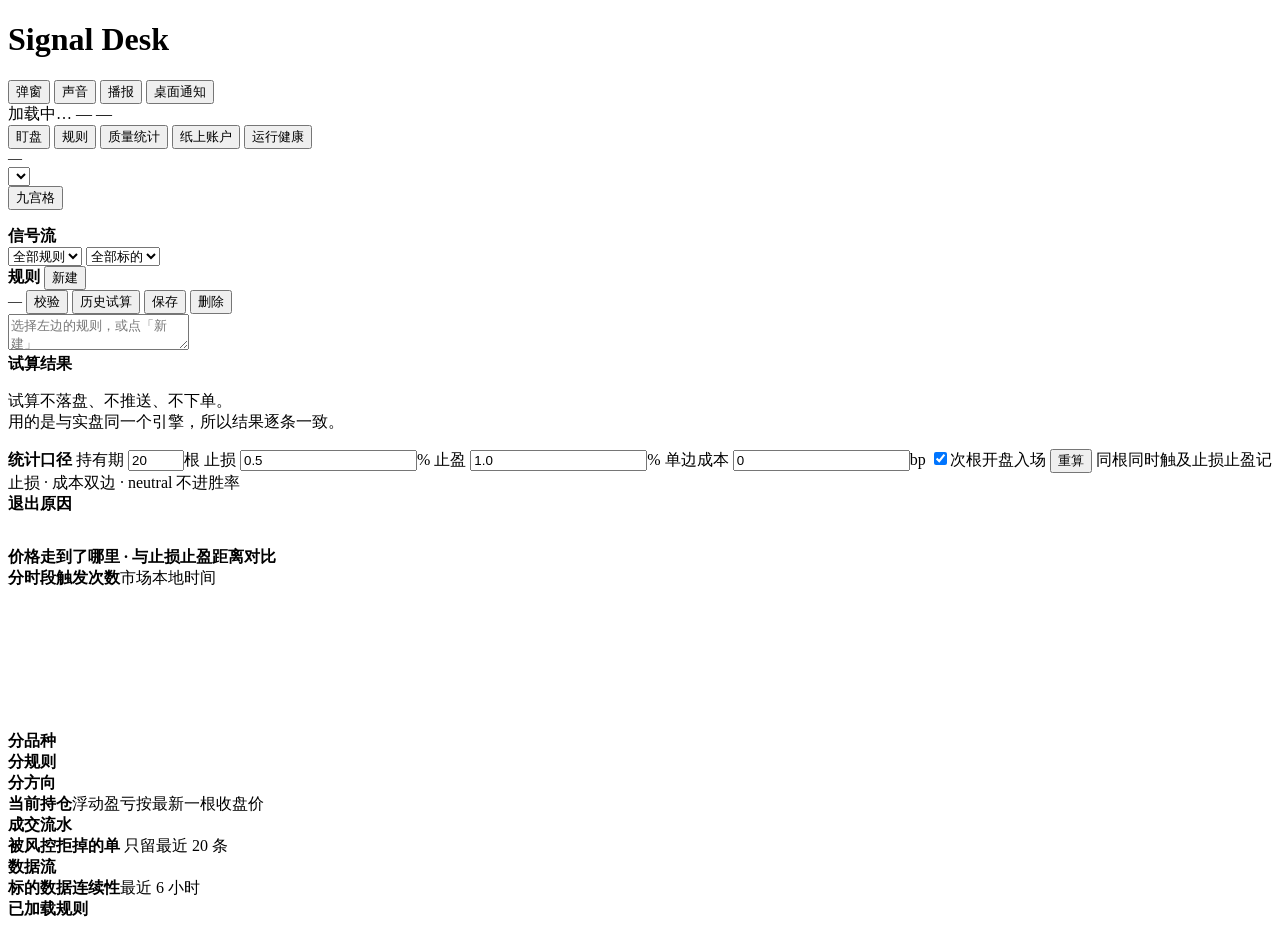
==== src/sigdesk/web/static/index.html @ dd1a91cd "feat: 预警组多品种视图 + 买卖点自绘层，修交易日归属 自 M0–M4 初次导入以来的累积交付。三块主要内容：  **预警组（ADR-0013）**：网格的第二种模式，九格一格一个标的、整组一个" ====
<!doctype html>
<html lang="zh-CN">
<head>
<meta charset="utf-8">
<meta name="viewport" content="width=device-width, initial-scale=1">
<title>Signal Desk</title>
<link rel="icon" href="data:image/svg+xml,%3Csvg xmlns='http://www.w3.org/2000/svg' viewBox='0 0 16 16'%3E%3Crect width='16' height='16' rx='3' fill='%230e1116'/%3E%3Cpath d='M3 11l3-4 3 2 4-6' stroke='%2326a69a' stroke-width='1.8' fill='none'/%3E%3C/svg%3E">
<link rel="stylesheet" href="/static/styles.css">
</head>
<body>
<div id="app">
  <header>
    <h1>Signal Desk</h1>
    <div class="badges">
      <div id="alerts" class="alert-opts" title="信号到达时怎么提醒你">
        <button class="opt" data-alert="toast" type="button">弹窗</button>
        <button class="opt" data-alert="sound" type="button">声音</button>
        <button class="opt" data-alert="speech" type="button">播报</button>
        <button class="opt" data-alert="desktop" type="button">桌面通知</button>
      </div>
      <span id="mode" class="badge">加载中…</span>
      <span id="flows" class="badge mono">—</span>
      <span id="clock" class="mono lbl">—</span>
    </div>
  </header>

  <nav class="tabs">
    <button class="tab active" data-view="live">盯盘</button>
    <button class="tab" data-view="rules">规则</button>
    <button class="tab" data-view="stats">质量统计</button>
    <button class="tab" data-view="trade">纸上账户</button>
    <button class="tab" data-view="ops">运行健康</button>
  </nav>

  <!-- ── 盯盘 ───────────────────────────────────── -->
  <section id="view-live" class="view active">

    <div class="live-body">
      <div class="chart-pane">
        <div class="chart-head">
          <span id="chart-sym" class="mono" style="font-size:14px">—</span>
          <div id="ohlc" class="ohlc mono"></div>
          <span class="spacer"></span>
          <select id="c-symbol"></select>
          <div id="tf-group" class="tf-group"></div>
          <!-- 网格的两种模式：一标的×九周期（原有）／九标的×一周期（预警组）。
               同一个网格组件，十字线同步、均线、成交量、双击放大全部复用。 -->
          <div id="grid-mode" class="tf-group" hidden></div>
          <button id="grid-toggle" type="button"
            title="九宫格：同一标的的 9 个周期同屏">九宫格</button>
        </div>
        <div id="wl-tabs" class="wl-tabs" hidden></div>
        <div id="chart"><div id="ma-legend" class="ma-legend"></div></div>
        <div id="grid" class="grid" hidden></div>
        <p id="chart-note" class="chart-note"></p>
      </div>

      <div class="rail">
        <div class="rail-head">
          <b>信号流</b><span id="sig-count" class="lbl"></span>
          <div class="rail-filters">
            <select id="f-rule"><option value="">全部规则</option></select>
            <select id="f-symbol"><option value="">全部标的</option></select>
          </div>
        </div>
        <div id="detail"></div>
        <div id="feed" class="feed"></div>
      </div>
    </div>
  </section>

  <!-- ── 规则（FR-5.3：增删改查 + 语法校验 + 历史试算）─────── -->
  <section id="view-rules" class="view">
    <div class="rules-body">
      <div class="rule-list">
        <div class="rail-head">
          <b>规则</b><span id="rule-count" class="lbl"></span>
          <span class="spacer"></span>
          <button id="rule-new" type="button">新建</button>
        </div>
        <div id="rule-items" class="scroll"></div>
      </div>

      <div class="rule-edit">
        <div class="chart-head">
          <span id="rule-title" class="mono" style="font-size:14px">—</span>
          <span id="rule-dirty" class="badge warn" hidden>未保存</span>
          <span class="spacer"></span>
          <button id="rule-validate" type="button">校验</button>
          <button id="rule-trial" type="button">历史试算</button>
          <button id="rule-save" type="button">保存</button>
          <button id="rule-delete" type="button" class="danger">删除</button>
        </div>
        <div id="rule-banner"></div>
        <textarea id="rule-src" class="mono" spellcheck="false"
          placeholder="选择左边的规则，或点「新建」"></textarea>
        <div id="rule-msg" class="rule-msg"></div>
      </div>

      <div class="rule-trial scroll">
        <div class="rail-head"><b>试算结果</b><span id="trial-sub" class="lbl"></span></div>
        <div id="trial-body" class="ops">
          <p class="empty">试算不落盘、不推送、不下单。<br>
            用的是与实盘同一个引擎，所以结果逐条一致。</p>
        </div>
      </div>
    </div>
  </section>

  <!-- ── 质量统计 ───────────────────────────────── -->
  <section id="view-stats" class="view">
    <form id="stats-form" class="params">
      <b>统计口径</b>
      <label class="chip"><span class="lbl">持有期</span>
        <input class="mono" type="number" name="horizon_bars" value="20" min="1" max="500"><span class="lbl">根</span></label>
      <label class="chip"><span class="lbl">止损</span>
        <input class="mono" type="number" name="stop_pct" value="0.5" step="0.1" min="0.01"><span class="lbl">%</span></label>
      <label class="chip"><span class="lbl">止盈</span>
        <input class="mono" type="number" name="target_pct" value="1.0" step="0.1" min="0.01"><span class="lbl">%</span></label>
      <label class="chip"><span class="lbl">单边成本</span>
        <input class="mono" type="number" name="cost_bps" value="0" step="0.5" min="0"><span class="lbl">bp</span></label>
      <label class="chip"><input type="checkbox" name="entry_on_next_open" checked><span class="lbl">次根开盘入场</span></label>
      <button type="submit">重算</button>
      <span class="spacer"></span>
      <span class="lbl">同根同时触及止损止盈记止损 · 成本双边 · neutral 不进胜率</span>
    </form>
    <div class="stats-grid">
      <div class="stats-col left">
        <div id="heroes" class="heroes"></div>
        <div>
          <div class="sec-title"><b>退出原因</b><span id="exit-sub" class="lbl"></span></div>
          <svg id="exit-bar" viewBox="0 0 660 28" width="100%" height="28" preserveAspectRatio="none"></svg>
          <div id="exit-legend" class="legend"></div>
        </div>
        <div>
          <div class="sec-title"><b>价格走到了哪里 · 与止损止盈距离对比</b></div>
          <div id="excursion"></div>
          <div id="exc-note" class="callout"></div>
        </div>
      </div>
      <div class="stats-col">
        <div>
          <div class="sec-title"><b>分时段触发次数</b><span class="lbl">市场本地时间</span></div>
          <div id="hour-warn" class="lbl warn" style="margin-bottom:10px"></div>
          <div class="hours">
            <svg id="hour-chart" viewBox="0 0 660 128" width="100%" height="128"></svg>
            <div id="hour-tip" class="tip"></div>
          </div>
        </div>
        <div><div class="sec-title"><b>分品种</b></div><div id="t-symbol"></div></div>
        <div><div class="sec-title"><b>分规则</b></div><div id="t-rule"></div></div>
        <div><div class="sec-title"><b>分方向</b></div><div id="t-direction"></div></div>
      </div>
    </div>
  </section>

  <!-- ── 纸上账户 ───────────────────────────────── -->
  <section id="view-trade" class="view">
    <div class="scroll">
      <div class="ops">
        <div id="trade-banner"></div>
        <div><div class="sec-title"><b>当前持仓</b><span class="lbl">浮动盈亏按最新一根收盘价</span></div>
          <div id="trade-positions"></div></div>
        <div><div class="sec-title"><b>成交流水</b><span id="fill-count" class="lbl"></span></div>
          <div id="trade-fills"></div></div>
        <div><div class="sec-title"><b>被风控拒掉的单</b>
          <span class="lbl">只留最近 20 条</span></div>
          <div id="trade-rejects"></div></div>
      </div>
    </div>
  </section>

  <!-- ── 运行健康 ───────────────────────────────── -->
  <section id="view-ops" class="view">
    <div class="scroll">
      <div class="ops">
        <div id="ops-banner"></div>
        <div><div class="sec-title"><b>数据流</b></div><div id="ops-feeds" class="feeds"></div></div>
        <div>
          <div class="sec-title"><b>标的数据连续性</b><span class="lbl">最近 6 小时</span>
            <span class="spacer"></span><div id="tl-legend" class="legend"></div></div>
          <div id="ops-timeline"></div>
        </div>
        <div><div class="sec-title"><b>已加载规则</b></div><div id="ops-rules"></div></div>
      </div>
    </div>
  </section>
</div>

<div id="toasts" class="toasts"></div>

<script src="/static/vendor/lightweight-charts.standalone.production.js"></script>
<script src="/static/app.js"></script>
</body>
</html>
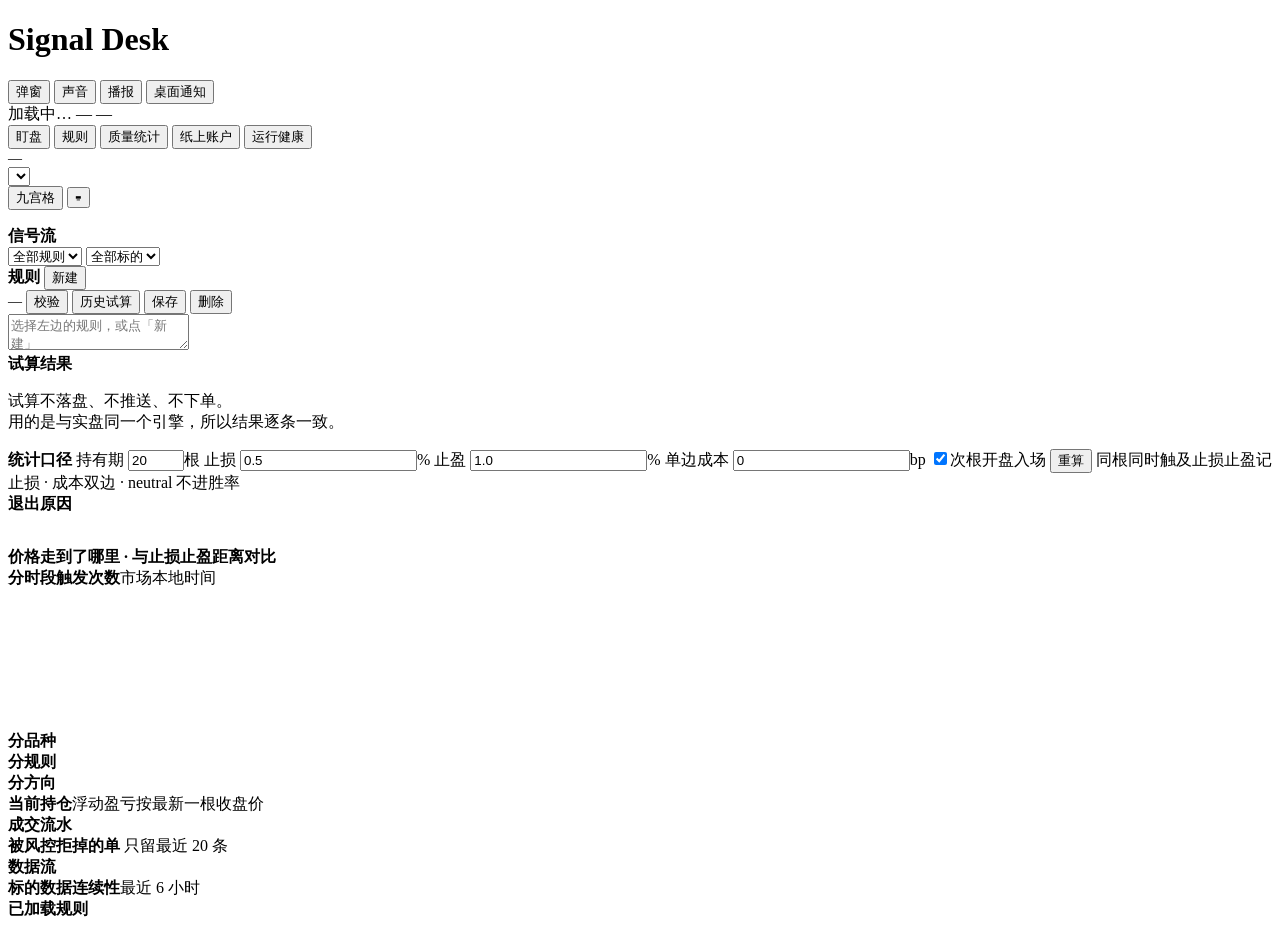
==== commit 16506180: "feat(web): 键盘快捷键；修三个面板 bug ## 快捷键  键位取**国内期货软件的手感**（通达信/大智慧/文华）：`1`–`9` 按周期条从左到右、 `PgUp`/`PgDn` 翻标的、" ====
--- a/src/sigdesk/web/static/index.html
+++ b/src/sigdesk/web/static/index.html
@@ -48,6 +48,8 @@
           <div id="grid-mode" class="tf-group" hidden></div>
           <button id="grid-toggle" type="button"
             title="九宫格：同一标的的 9 个周期同屏">九宫格</button>
+          <!-- 快捷键的唯一可见入口。只留 `?` 键的话没人会知道有快捷键。 -->
+          <button id="keys-btn" type="button" title="键盘快捷键（?）">⌨</button>
         </div>
         <div id="wl-tabs" class="wl-tabs" hidden></div>
         <div id="chart"><div id="ma-legend" class="ma-legend"></div></div>
@@ -187,6 +189,7 @@
   </section>
 </div>
 
+<div id="keys" class="keys" hidden></div>
 <div id="toasts" class="toasts"></div>
 
 <script src="/static/vendor/lightweight-charts.standalone.production.js"></script>
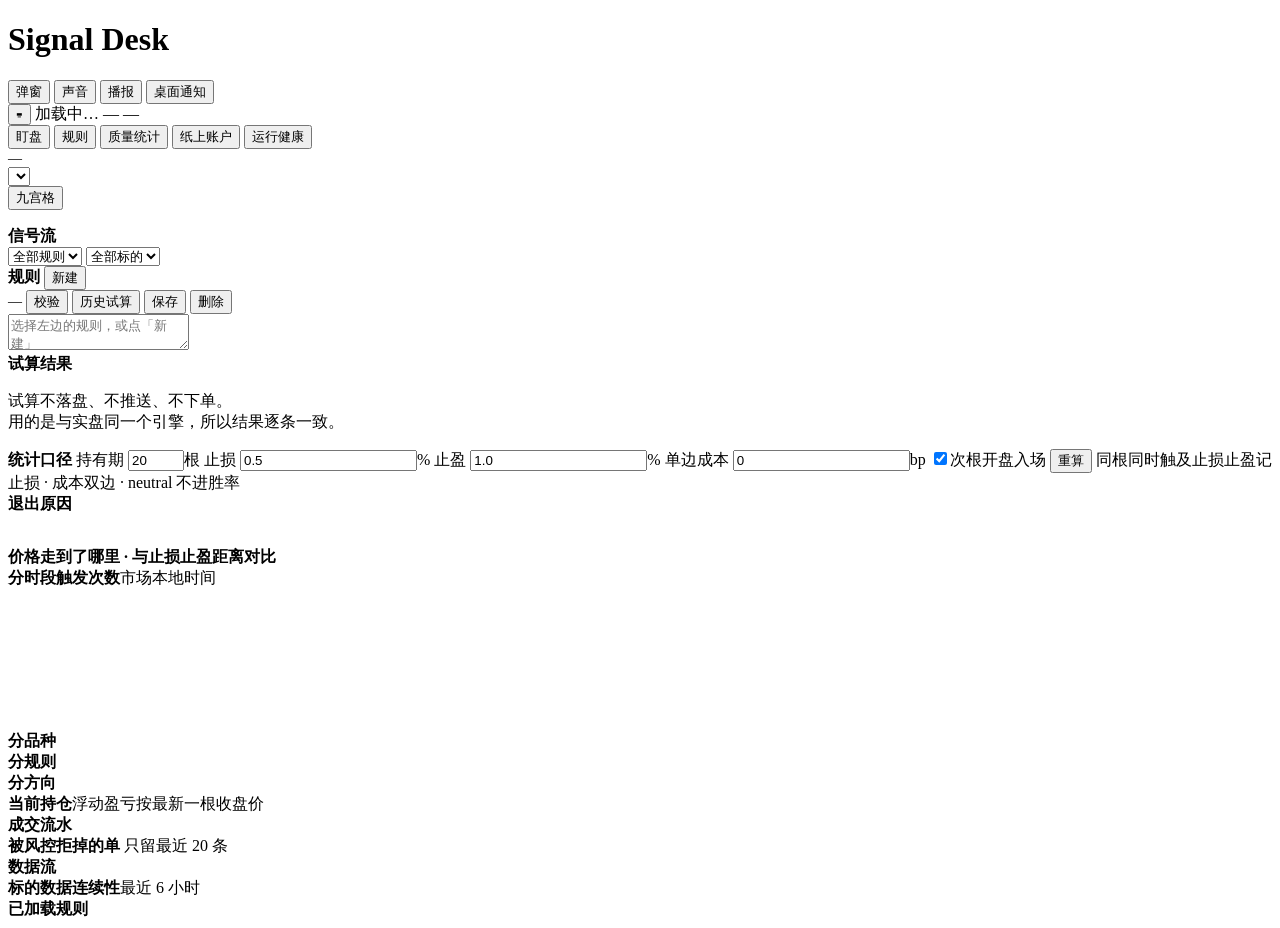
==== commit a714d14c: "fix(web): 快捷键按钮移到顶栏 它是**全局功能**，跟「弹窗/声音/播报/桌面通知」同级，不是某张图的控件。 原来挨着「九宫格」有两个问题：信息架构错位；而且把那个按钮挤到过换行 （加它之前" ====
--- a/src/sigdesk/web/static/index.html
+++ b/src/sigdesk/web/static/index.html
@@ -18,6 +18,10 @@
         <button class="opt" data-alert="speech" type="button">播报</button>
         <button class="opt" data-alert="desktop" type="button">桌面通知</button>
       </div>
+      <!-- 快捷键的唯一可见入口（只留 `?` 键的话没人知道有快捷键）。
+           **放顶栏不放图表控件区**：它是全局功能，跟"提醒方式"同级，
+           而不是某张图的控件。原来挨着「九宫格」，既错位又把那个按钮挤到换行。 -->
+      <button id="keys-btn" class="opt" type="button" title="键盘快捷键（按 ?）">⌨</button>
       <span id="mode" class="badge">加载中…</span>
       <span id="flows" class="badge mono">—</span>
       <span id="clock" class="mono lbl">—</span>
@@ -48,8 +52,6 @@
           <div id="grid-mode" class="tf-group" hidden></div>
           <button id="grid-toggle" type="button"
             title="九宫格：同一标的的 9 个周期同屏">九宫格</button>
-          <!-- 快捷键的唯一可见入口。只留 `?` 键的话没人会知道有快捷键。 -->
-          <button id="keys-btn" type="button" title="键盘快捷键（?）">⌨</button>
         </div>
         <div id="wl-tabs" class="wl-tabs" hidden></div>
         <div id="chart"><div id="ma-legend" class="ma-legend"></div></div>
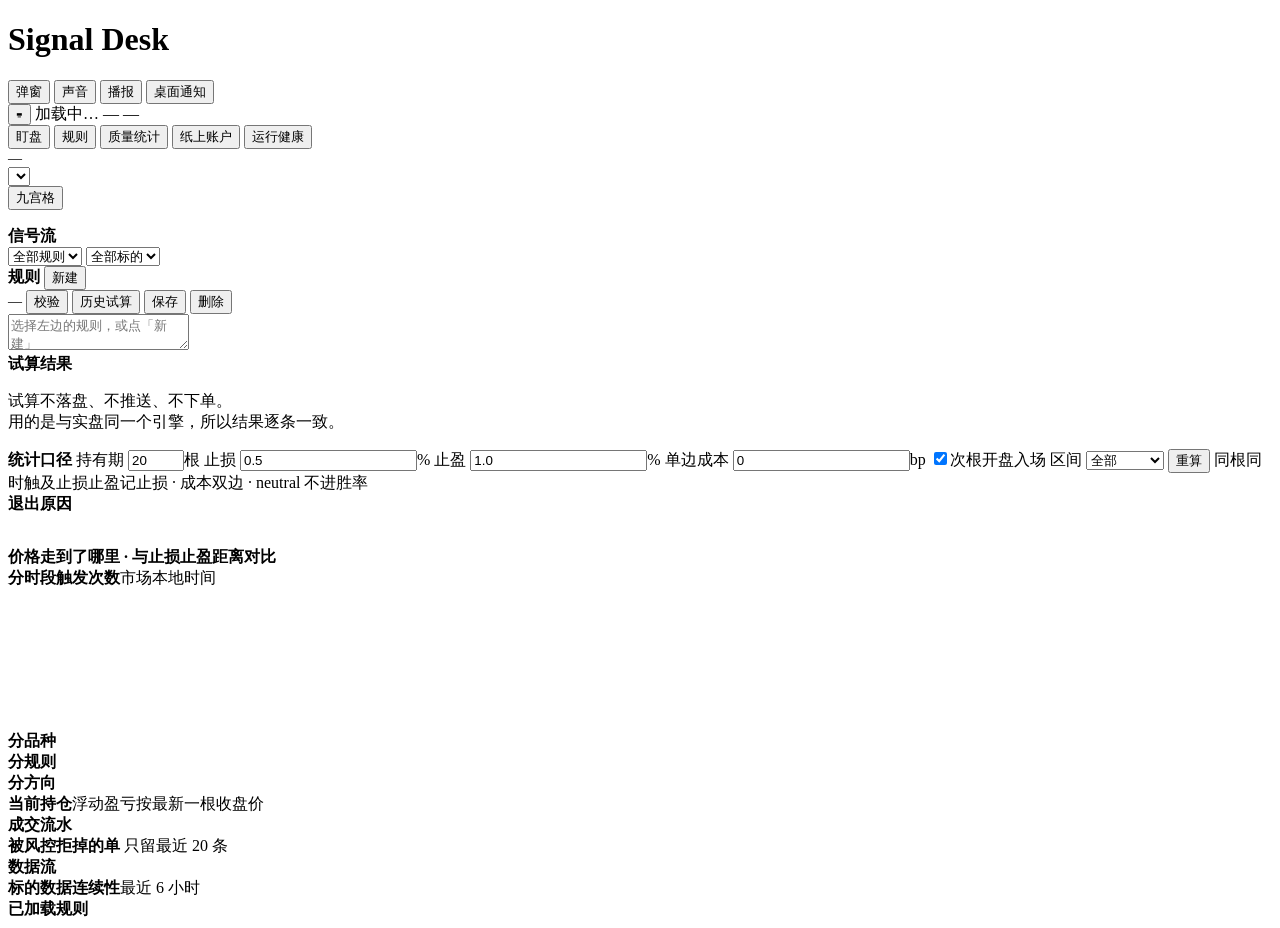
==== commit af14be2b: "feat(web): 质量统计加时间范围；信号流可往回翻页 用户问「信号会保留多久、会不会越积越多」。查下来：**没有任何清理逻辑**， signal 与 fill 只增不减（三处 DELETE 分别" ====
--- a/src/sigdesk/web/static/index.html
+++ b/src/sigdesk/web/static/index.html
@@ -124,8 +124,23 @@
       <label class="chip"><span class="lbl">单边成本</span>
         <input class="mono" type="number" name="cost_bps" value="0" step="0.5" min="0"><span class="lbl">bp</span></label>
       <label class="chip"><input type="checkbox" name="entry_on_next_open" checked><span class="lbl">次根开盘入场</span></label>
+      <!-- **时间范围也是口径**：信号只增不减，不限区间的话两年前的行情会和现在
+           混进同一个期望值里，随着数据变多越来越失真。 -->
+      <label class="chip"><span class="lbl">区间</span>
+        <select class="mono" name="range">
+          <option value="0">全部</option>
+          <option value="30">近 30 天</option>
+          <option value="90">近 90 天</option>
+          <option value="180">近 180 天</option>
+          <option value="365">近一年</option>
+          <option value="custom">自定义</option>
+        </select></label>
+      <label class="chip" id="stats-custom" hidden><span class="lbl">从</span>
+        <input class="mono" type="date" name="since"><span class="lbl">到</span>
+        <input class="mono" type="date" name="until"></label>
       <button type="submit">重算</button>
       <span class="spacer"></span>
+      <span id="stats-range-note" class="lbl"></span>
       <span class="lbl">同根同时触及止损止盈记止损 · 成本双边 · neutral 不进胜率</span>
     </form>
     <div class="stats-grid">
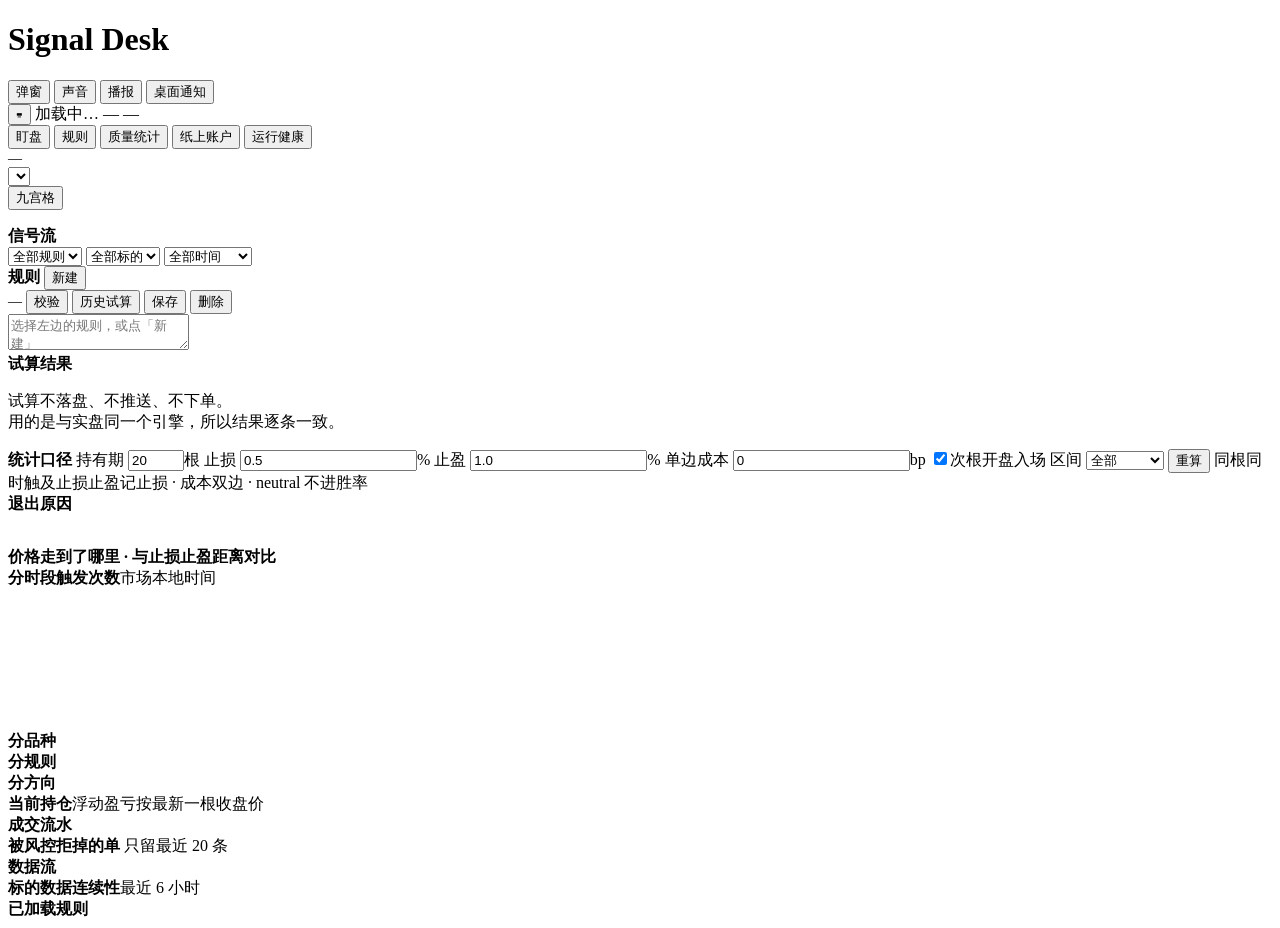
==== commit 895603fa: "fix(web): 信号流补时间筛选；修控件高矮不齐与标题竖排 ## 我少做了一块  上一版说「信号流支持按日期翻页」，实际只交付了**按条数翻页** —— 日期筛选只做在了质量统计页。服务端的 `s" ====
--- a/src/sigdesk/web/static/index.html
+++ b/src/sigdesk/web/static/index.html
@@ -65,6 +65,20 @@
           <div class="rail-filters">
             <select id="f-rule"><option value="">全部规则</option></select>
             <select id="f-symbol"><option value="">全部标的</option></select>
+            <!-- 时间**走服务端筛选**（不是只筛已加载的那批），所以能直接跳到
+                 任意日期，不用先「加载更早的」翻回去。 -->
+            <select id="f-when">
+              <option value="0">全部时间</option>
+              <option value="1">今天</option>
+              <option value="3">近 3 天</option>
+              <option value="7">近 7 天</option>
+              <option value="30">近 30 天</option>
+              <option value="custom">指定日期…</option>
+            </select>
+          </div>
+          <div id="f-when-custom" class="rail-filters" hidden>
+            <input id="f-since" class="mono" type="date" title="从这一天起">
+            <input id="f-until" class="mono" type="date" title="到这一天止">
           </div>
         </div>
         <div id="detail"></div>
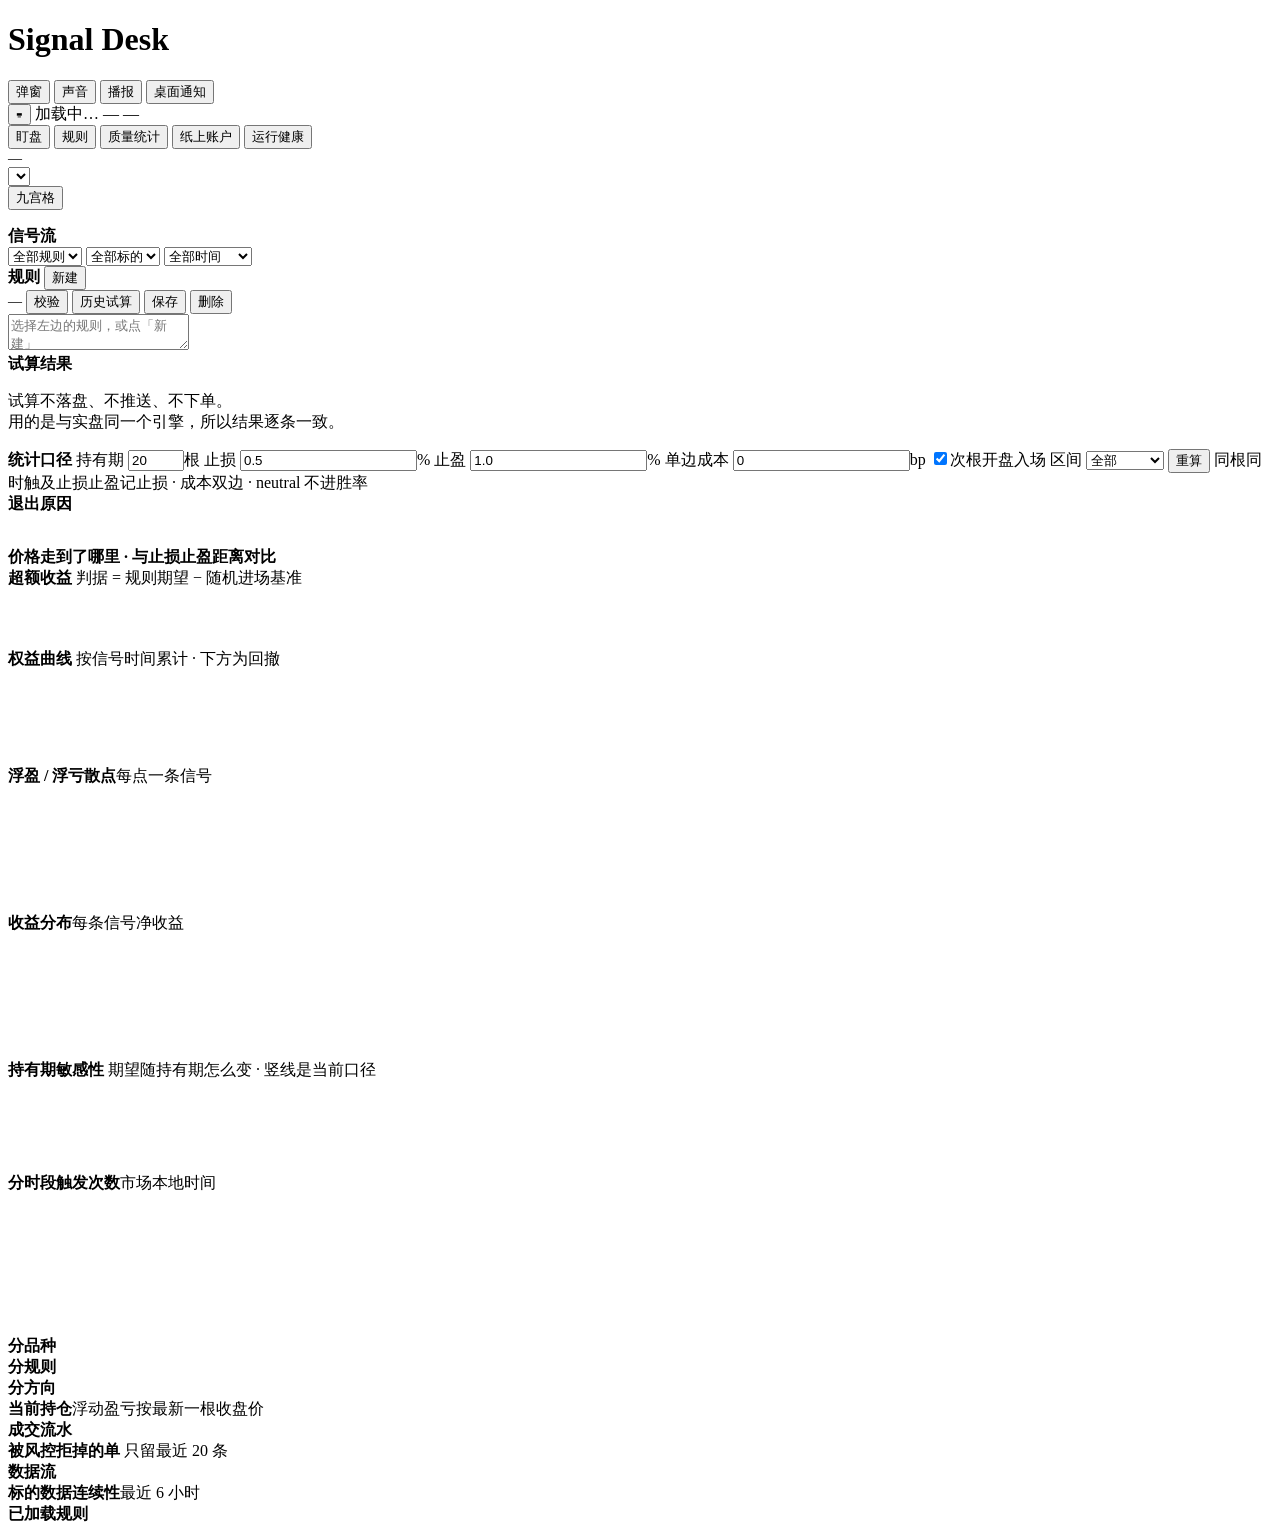
==== commit b870b266: "feat(web): 质量统计新增四个区块；evaluate_all 由 O(n²) 改为二分 按设计稿实现左栏下方四块（设计稿与预览图在 docs/design/stats-blocks/）：  -" ====
--- a/src/sigdesk/web/static/index.html
+++ b/src/sigdesk/web/static/index.html
@@ -170,6 +170,47 @@
           <div id="excursion"></div>
           <div id="exc-note" class="callout"></div>
         </div>
+
+        <!-- ① 超额收益：全页判据。毛收益没有意义 —— 样本区间自带漂移，
+             不减随机进场基准的话所有多头规则都显得好。 -->
+        <div>
+          <div class="sec-title"><b>超额收益</b>
+            <span class="lbl">判据 = 规则期望 − 随机进场基准</span></div>
+          <div id="excess-cards" class="excess-cards"></div>
+          <svg id="excess-ci" viewBox="0 0 740 50" width="100%" height="50"
+               style="margin-top:10px;display:block"></svg>
+          <div id="excess-note"></div>
+        </div>
+
+        <!-- ② 权益曲线：优势是稳定累积还是靠某几天 -->
+        <div>
+          <div class="sec-title"><b>权益曲线</b>
+            <span class="lbl">按信号时间累计 · 下方为回撤</span></div>
+          <svg id="equity" viewBox="0 0 740 96" width="100%" height="96"
+               style="display:block"></svg>
+        </div>
+
+        <!-- ③④ 并排：都是"分布"视角，放一行省高度 -->
+        <div class="stats-pair">
+          <div>
+            <div class="sec-title"><b>浮盈 / 浮亏散点</b><span class="lbl">每点一条信号</span></div>
+            <svg id="scatter" viewBox="0 0 360 126" width="100%" height="126"
+                 style="display:block"></svg>
+          </div>
+          <div>
+            <div class="sec-title"><b>收益分布</b><span class="lbl">每条信号净收益</span></div>
+            <svg id="hist" viewBox="0 0 360 126" width="100%" height="126"
+                 style="display:block"></svg>
+          </div>
+        </div>
+
+        <!-- ⑥ 持有期敏感性：现在固定 20 根，这条曲线说明 20 是不是个好选择 -->
+        <div>
+          <div class="sec-title"><b>持有期敏感性</b>
+            <span class="lbl">期望随持有期怎么变 · 竖线是当前口径</span></div>
+          <svg id="horizon" viewBox="0 0 740 92" width="100%" height="92"
+               style="display:block"></svg>
+        </div>
       </div>
       <div class="stats-col">
         <div>
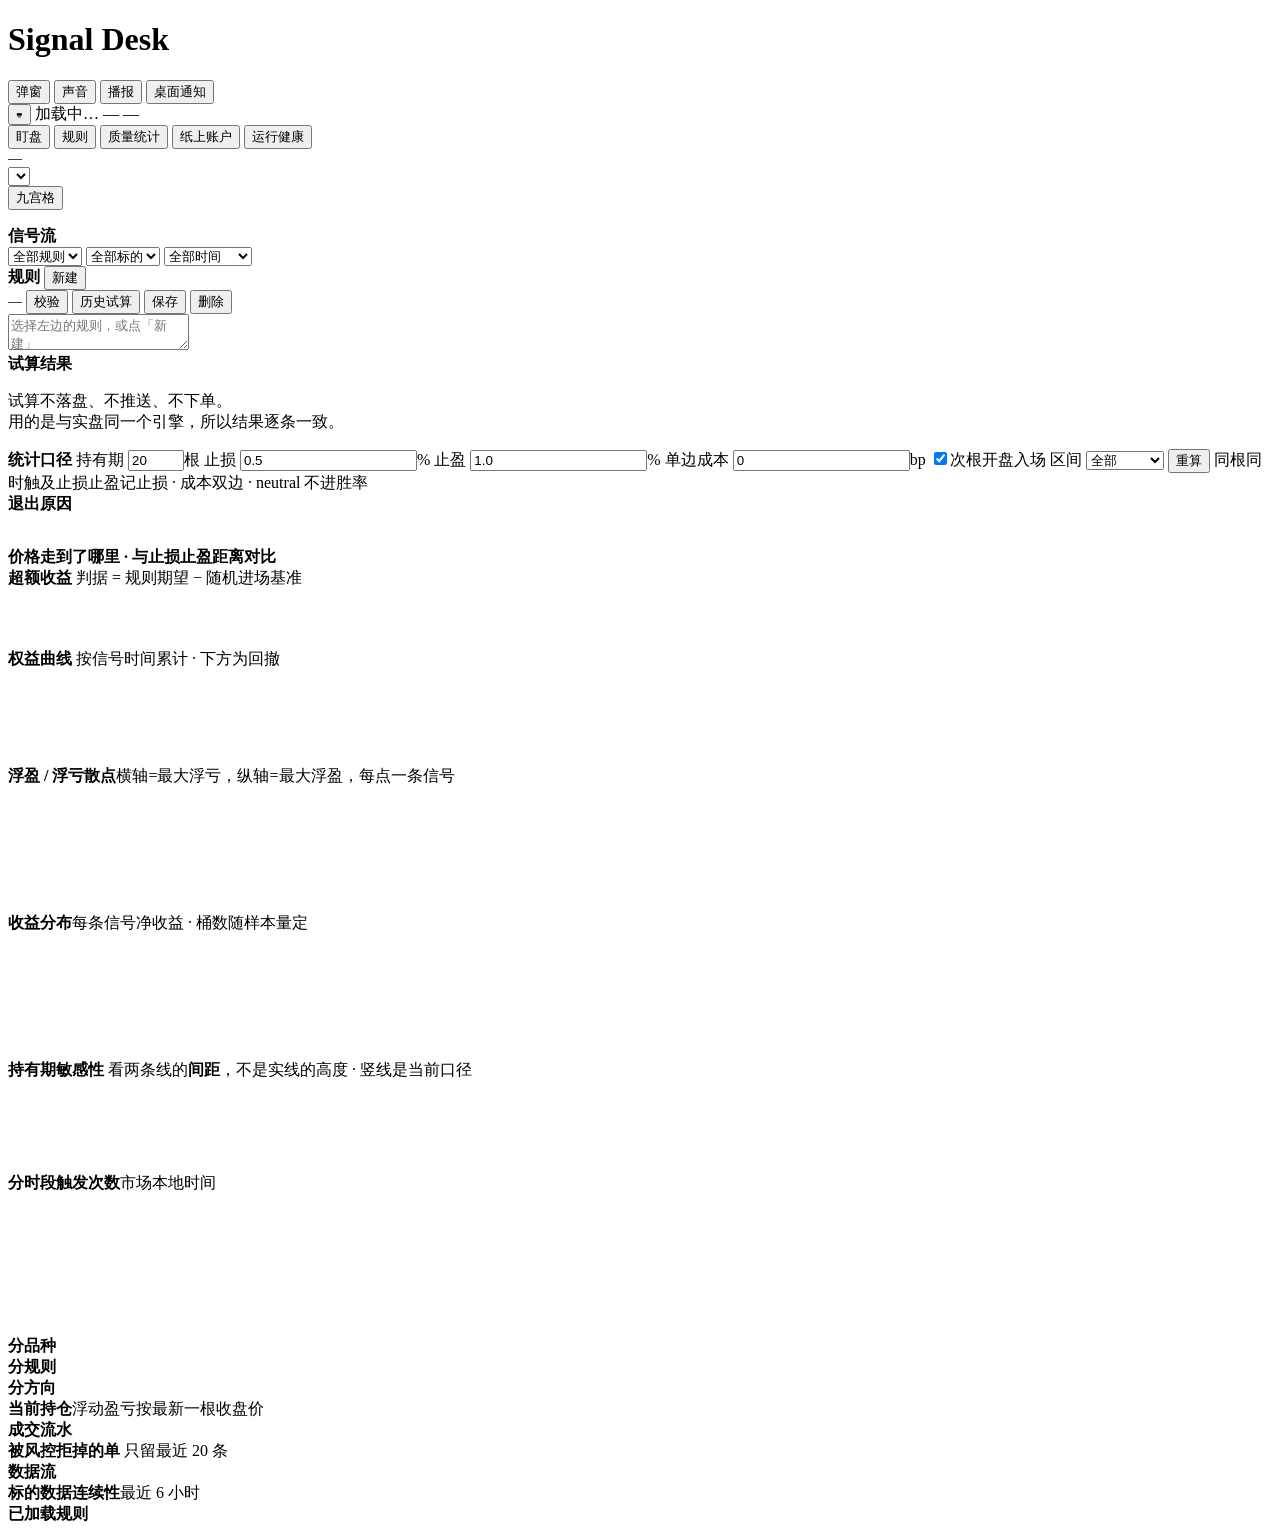
==== commit c3547d99: "fix(web): 直方图桶数按样本量定；散点补坐标刻度；新区块补「怎么读」 用户连问三处，指向同一件事：**新加的几块缺少自我说明**。  ## ① 收益分布的柱子之间有空隙  不是渲染 bug，那" ====
--- a/src/sigdesk/web/static/index.html
+++ b/src/sigdesk/web/static/index.html
@@ -193,12 +193,12 @@
         <!-- ③④ 并排：都是"分布"视角，放一行省高度 -->
         <div class="stats-pair">
           <div>
-            <div class="sec-title"><b>浮盈 / 浮亏散点</b><span class="lbl">每点一条信号</span></div>
+            <div class="sec-title"><b>浮盈 / 浮亏散点</b><span class="lbl">横轴=最大浮亏，纵轴=最大浮盈，每点一条信号</span></div>
             <svg id="scatter" viewBox="0 0 360 126" width="100%" height="126"
                  style="display:block"></svg>
           </div>
           <div>
-            <div class="sec-title"><b>收益分布</b><span class="lbl">每条信号净收益</span></div>
+            <div class="sec-title"><b>收益分布</b><span class="lbl">每条信号净收益 · 桶数随样本量定</span></div>
             <svg id="hist" viewBox="0 0 360 126" width="100%" height="126"
                  style="display:block"></svg>
           </div>
@@ -207,9 +207,10 @@
         <!-- ⑥ 持有期敏感性：现在固定 20 根，这条曲线说明 20 是不是个好选择 -->
         <div>
           <div class="sec-title"><b>持有期敏感性</b>
-            <span class="lbl">期望随持有期怎么变 · 竖线是当前口径</span></div>
+            <span class="lbl">看两条线的<b>间距</b>，不是实线的高度 · 竖线是当前口径</span></div>
           <svg id="horizon" viewBox="0 0 740 92" width="100%" height="92"
                style="display:block"></svg>
+          <div id="horizon-note"></div>
         </div>
       </div>
       <div class="stats-col">
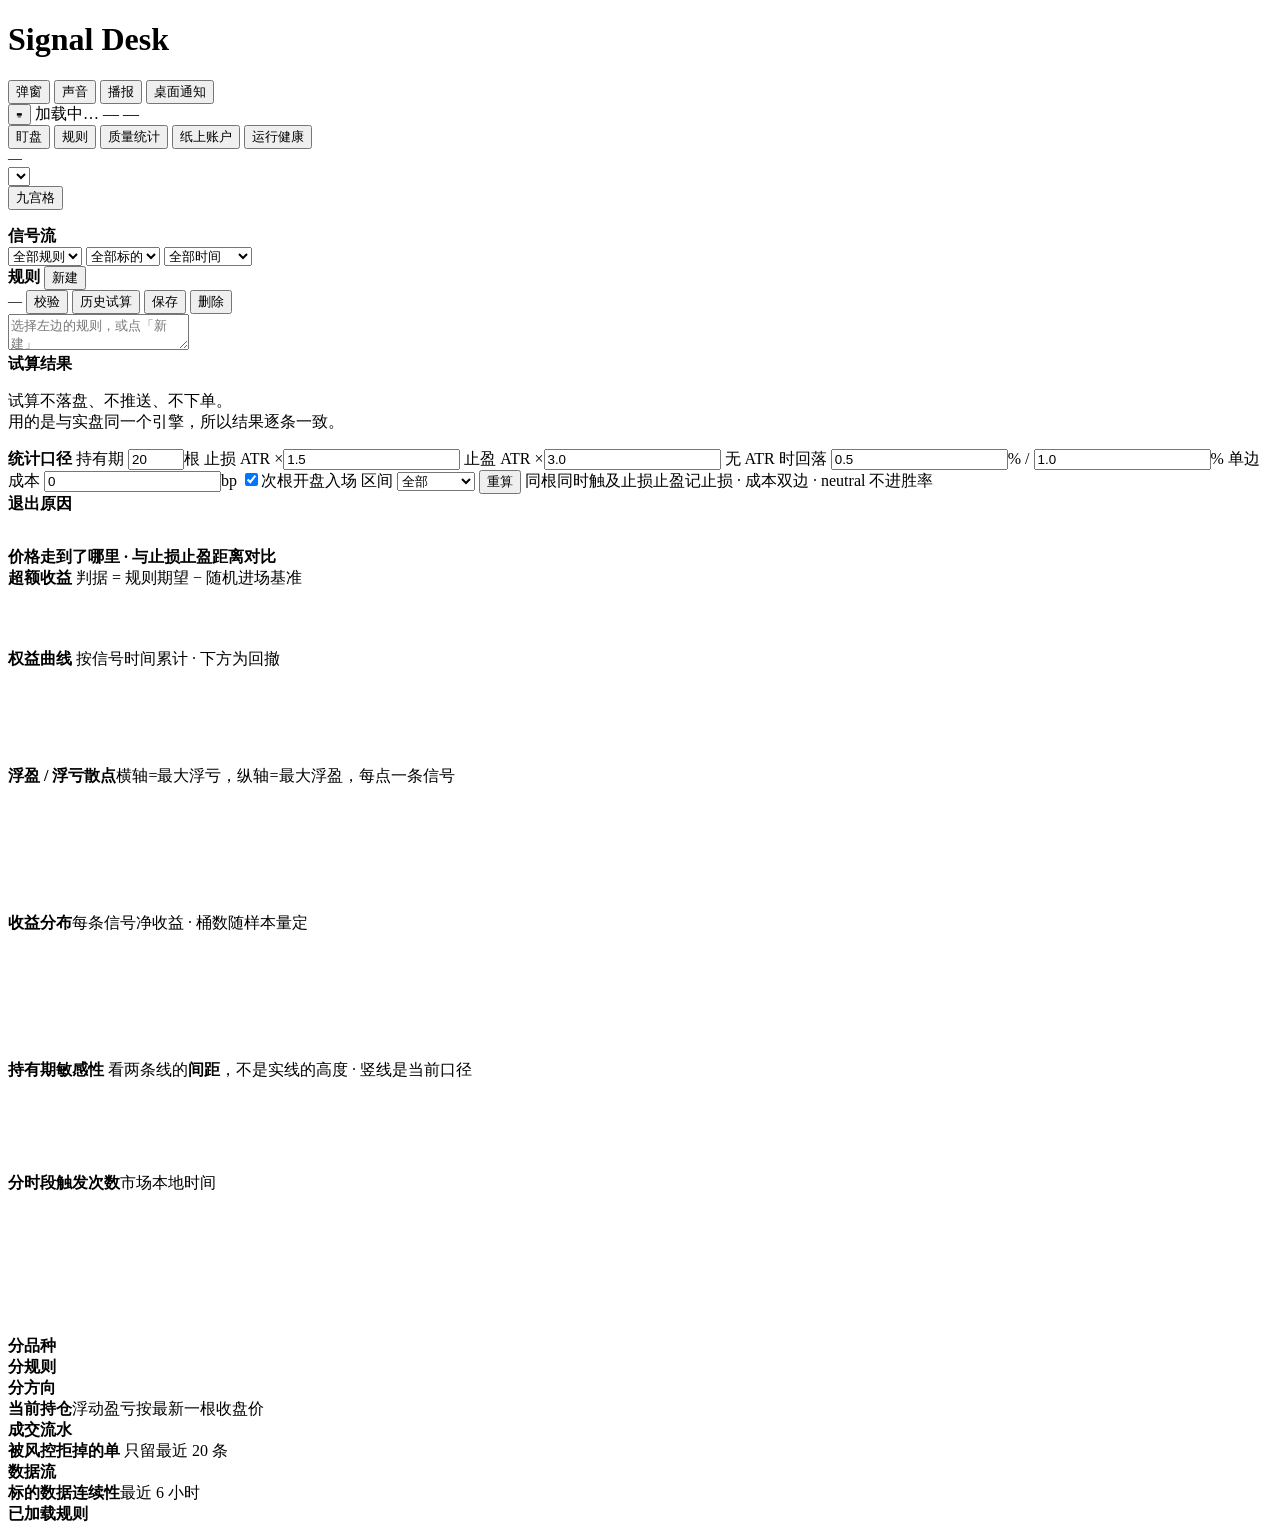
==== commit afeb18d5: "fix(stats): 出场口径统一到 ATR，并记录每条实际用的口径 面板 /api/stats 与 /api/rules/trial 都没传 atr_key（=固定百分比 0.5%/1.0%）， " ====
--- a/src/sigdesk/web/static/index.html
+++ b/src/sigdesk/web/static/index.html
@@ -131,9 +131,16 @@
       <b>统计口径</b>
       <label class="chip"><span class="lbl">持有期</span>
         <input class="mono" type="number" name="horizon_bars" value="20" min="1" max="500"><span class="lbl">根</span></label>
+      <!-- **止损口径以 ATR 倍数为准，百分比只是回落。** 各品种波动尺度差好几倍
+           （铜的日内振幅是黄金的好几倍），固定百分比会让活跃品种全打止损、
+           呆滞品种永不触发，横向比较根本不成立。这里曾经只有百分比，而纸上撮合
+           和 rule_eval 走的是 ATR —— 同一条信号两边算出的止损位不是一个数。 -->
       <label class="chip"><span class="lbl">止损</span>
-        <input class="mono" type="number" name="stop_pct" value="0.5" step="0.1" min="0.01"><span class="lbl">%</span></label>
+        <span class="lbl">ATR ×</span><input class="mono" type="number" name="stop_atr" value="1.5" step="0.1" min="0.1"></label>
       <label class="chip"><span class="lbl">止盈</span>
+        <span class="lbl">ATR ×</span><input class="mono" type="number" name="target_atr" value="3.0" step="0.1" min="0.1"></label>
+      <label class="chip" title="信号快照里没有 atr14 时（规则的 context: 没声明，或预热期）才用这两个百分比"><span class="lbl">无 ATR 时回落</span>
+        <input class="mono" type="number" name="stop_pct" value="0.5" step="0.1" min="0.01"><span class="lbl">% /</span>
         <input class="mono" type="number" name="target_pct" value="1.0" step="0.1" min="0.01"><span class="lbl">%</span></label>
       <label class="chip"><span class="lbl">单边成本</span>
         <input class="mono" type="number" name="cost_bps" value="0" step="0.5" min="0"><span class="lbl">bp</span></label>
@@ -159,6 +166,8 @@
     </form>
     <div class="stats-grid">
       <div class="stats-col left">
+        <!-- 混用止损口径的警告（见 app.js basisNote）。平时是空的，不占位。 -->
+        <div id="stats-basis-note"></div>
         <div id="heroes" class="heroes"></div>
         <div>
           <div class="sec-title"><b>退出原因</b><span id="exit-sub" class="lbl"></span></div>
